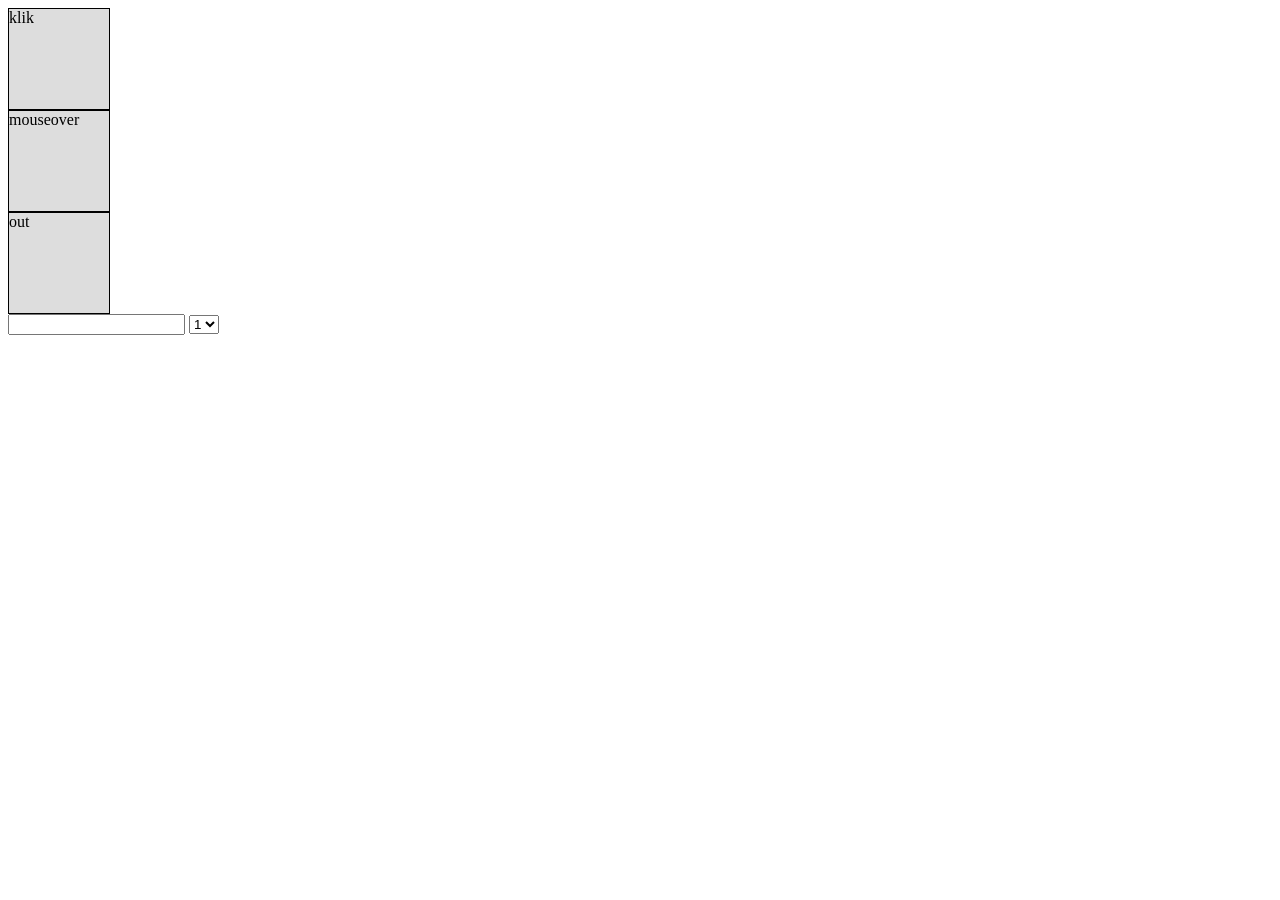
==== 02.2026/02.02.2026/index.html @ f0e77c3a "." ====
<!doctype html>
<html lang="en">
<head>
    <meta charset="UTF-8">
    <meta name="viewport"
          content="width=device-width, user-scalable=no, initial-scale=1.0, maximum-scale=1.0, minimum-scale=1.0">
    <meta http-equiv="X-UA-Compatible" content="ie=edge">
    <title>Document</title>
    <style>
        div{
            width: 100px;
            height: 100px;
            border: 1px solid black;
            background-color: #ddd;
        }
    </style>
</head>
<body>
<div id="klik">klik</div>
<div onmouseover="alert('over')">mouseover</div>
<div onmouseout="alert('out')">out</div>
<input type="text" onkeydown="alert('klik')">
<select name="" id="" onchange="alert('zmiana')">
    <option value="">1</option>
    <option value="">2</option>
</select>

<script>
    document.getElementById('klik').addEventListener('click', function (){
        alert('klik')
    })
</script>
</body>
</html>
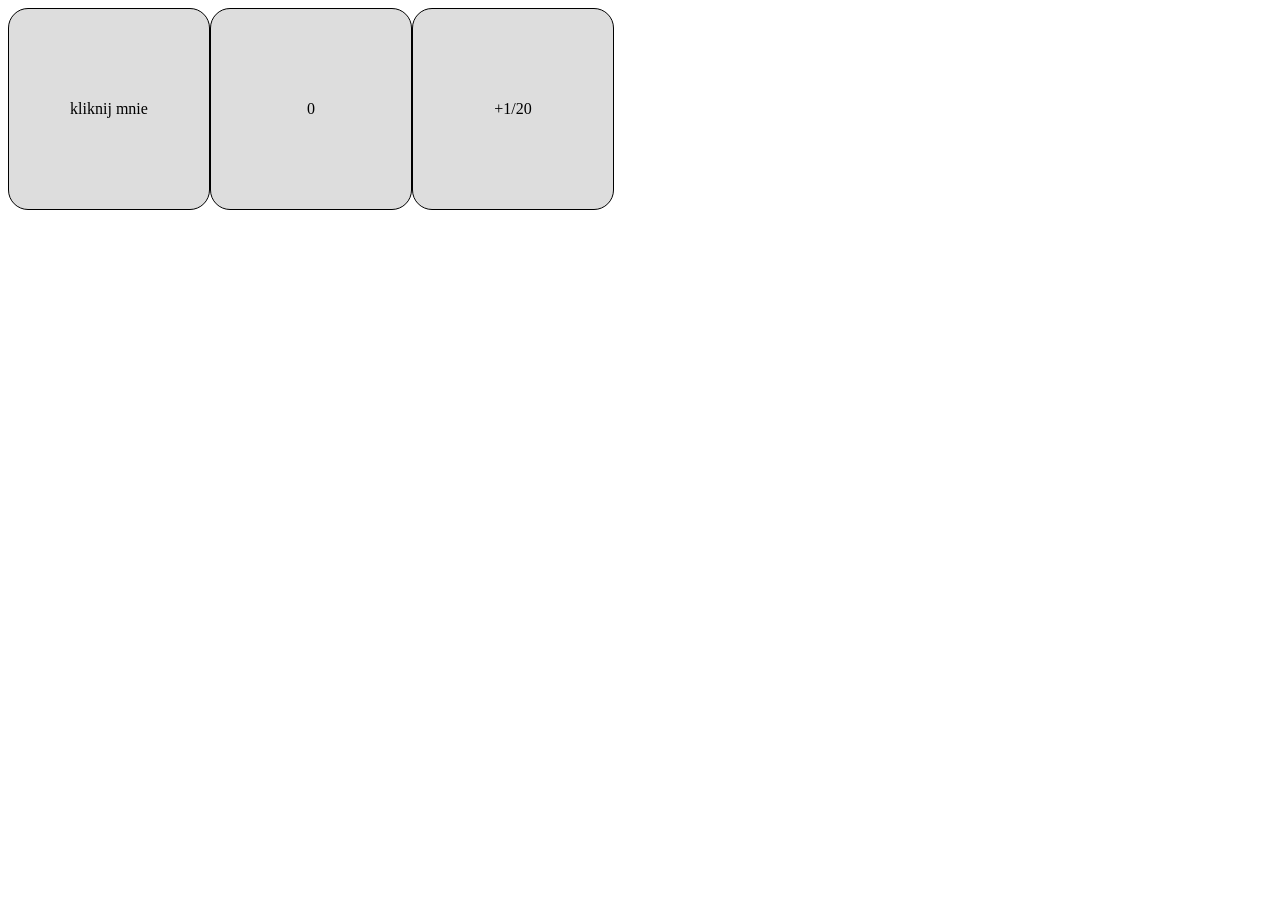
==== commit 33409128: "." ====
--- a/02.2026/02.02.2026/index.html
+++ b/02.2026/02.02.2026/index.html
@@ -7,27 +7,39 @@
     <meta http-equiv="X-UA-Compatible" content="ie=edge">
     <title>Document</title>
     <style>
+        body{
+            display: flex;
+        }
         div{
-            width: 100px;
-            height: 100px;
+            width: 200px;
+            height: 200px;
             border: 1px solid black;
+            border-radius: 20px;
             background-color: #ddd;
+            display: flex;
+            justify-content: center;
+            align-items: center;
         }
     </style>
 </head>
 <body>
-<div id="klik">klik</div>
-<div onmouseover="alert('over')">mouseover</div>
-<div onmouseout="alert('out')">out</div>
-<input type="text" onkeydown="alert('klik')">
-<select name="" id="" onchange="alert('zmiana')">
-    <option value="">1</option>
-    <option value="">2</option>
-</select>
-
+<div id="klik">kliknij mnie</div>
+<div id="points">0</div>
+<div id="upgrade">+1/20</div>
 <script>
+    let points=0
+    let klik = 1
     document.getElementById('klik').addEventListener('click', function (){
-        alert('klik')
+        points+=klik
+        document.getElementById('points').innerHTML=points
+    })
+    document.getElementById('upgrade').addEventListener('mouseenter',function (){
+        if(points>=20){
+            points-=20
+            klik+=1
+            document.getElementById('points').innerHTML=points
+            document.getElementById('klik').innerHTML="kliknij mnie x"+klik
+        }
     })
 </script>
 </body>
